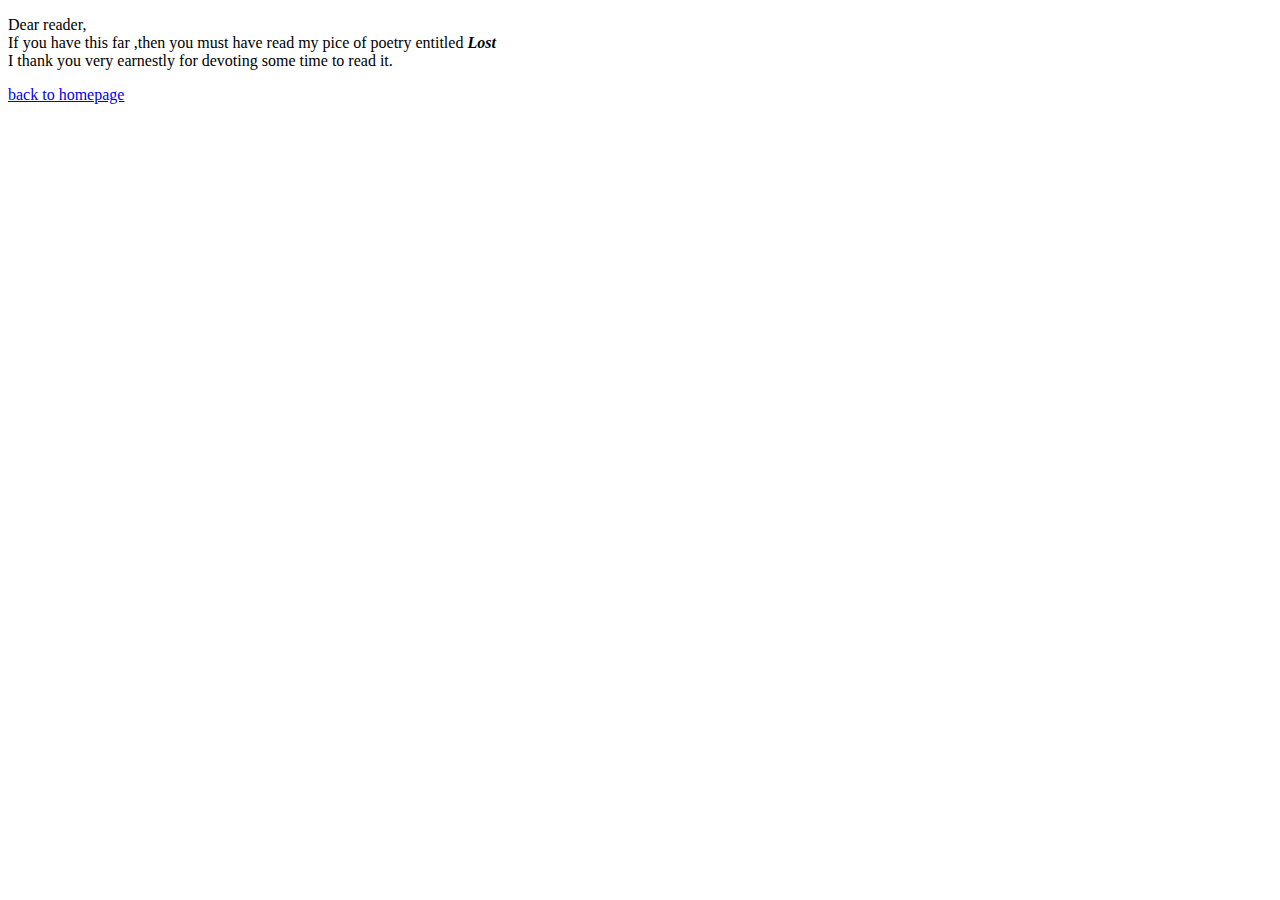
==== lost.html @ b8338d05 "First commit" ====
<!DOCTYPE html>
<html lang="en">

<head>
    <meta charset="UTF-8">
    <meta http-equiv="X-UA-Compatible" content="IE=edge">
    <meta name="viewport" content="width=device-width, initial-scale=1.0">
    <title>About</title>
</head>

<body>
    <p>
        Dear reader,<br>
        If you have this far ,then you must have read my pice of poetry entitled <i><b>Lost</b></i><br>
        I thank you very earnestly for devoting some time to read it.
    </p>
    <a href="index.html">back to homepage</a>
</body>

</html>
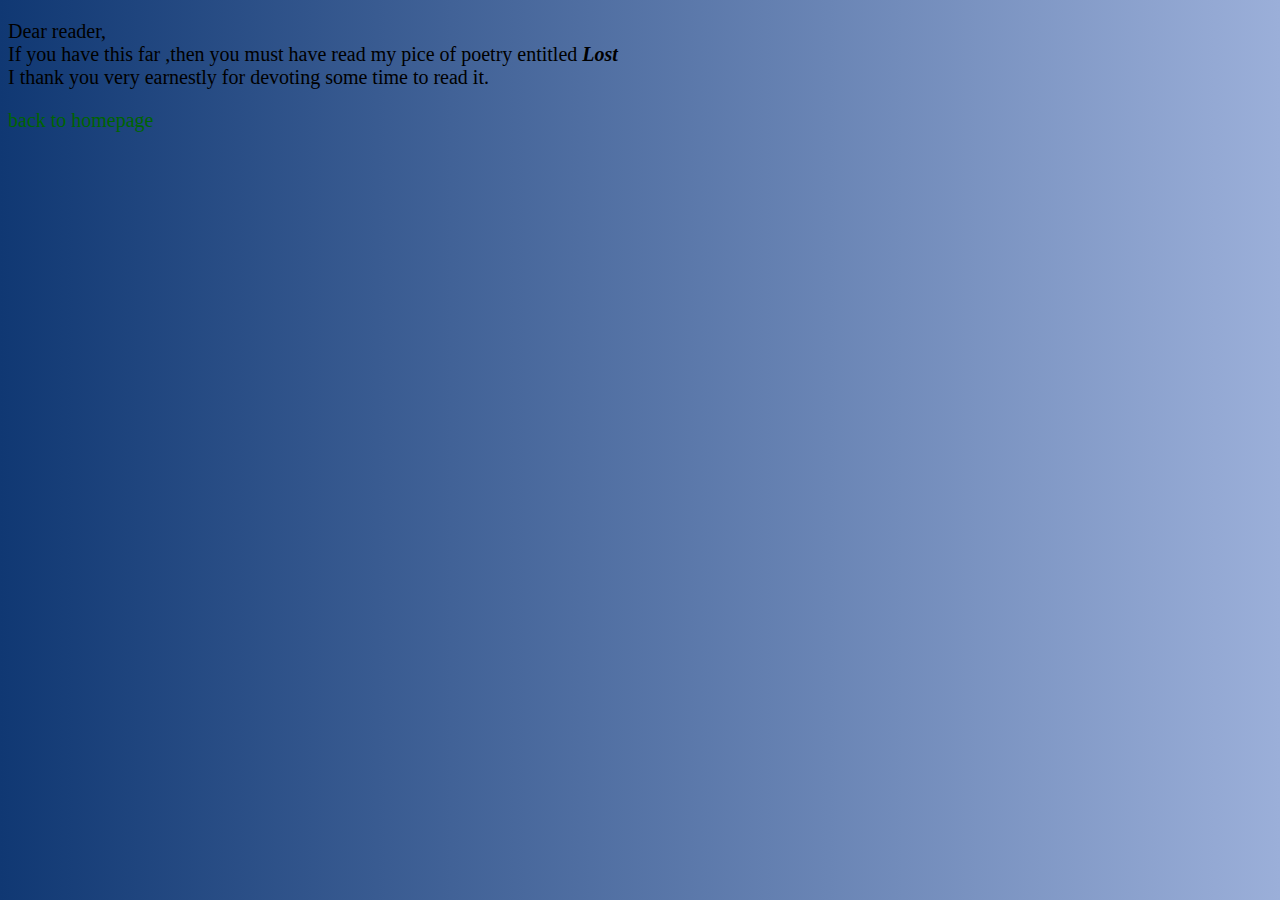
==== commit 1730a8f8: "Little bit of CSS" ====
--- a/lost.html
+++ b/lost.html
@@ -5,6 +5,7 @@
     <meta charset="UTF-8">
     <meta http-equiv="X-UA-Compatible" content="IE=edge">
     <meta name="viewport" content="width=device-width, initial-scale=1.0">
+    <link rel="stylesheet" type="text/css" href="style.css">
     <title>About</title>
 </head>
 
--- a/style.css
+++ b/style.css
@@ -0,0 +1,61 @@
+body {
+    background:rgb(155,175,217);
+    background-image: linear-gradient(to left,#9bafd9,#103873);
+    color:black;
+    font-size: 20px;
+    font-weight: normal;
+   
+}
+
+a {
+    text-decoration: none;
+    color: darkgreen;
+
+}
+
+a:hover {
+    color:yellowgreen;
+}
+
+
+.poem{
+    background: rgb(155, 175, 217);
+
+    background-image: linear-gradient(to right, #9bafd9, #103873);
+    backdrop-filter: blur(10px);
+    font-family:Courier, monospace;
+    font-size: 20;
+    width: 80%;
+    margin: auto;
+    color:black;
+    border: 3px #103873 solid;
+    text-align: center;
+    padding-left: 0%;
+    padding-right: 0%;
+       
+}
+
+.poem-footer{
+    color:black;
+    font-family: cursive;
+    margin-left:150px;
+}
+
+.my-form{
+    padding:0;
+}
+
+.my-form input[type="text"],.my-form input[type="submit"],.my-form textarea {
+    font-family: 'Times New Roman', Times, serif;
+    background-color:lightslategray;
+    width:60%;
+    padding:10px;
+    margin-left:150px;
+
+}
+
+.my-form p{
+    font-family: 'Times New Roman', Times, serif;
+    margin-left: 150px;
+   
+}